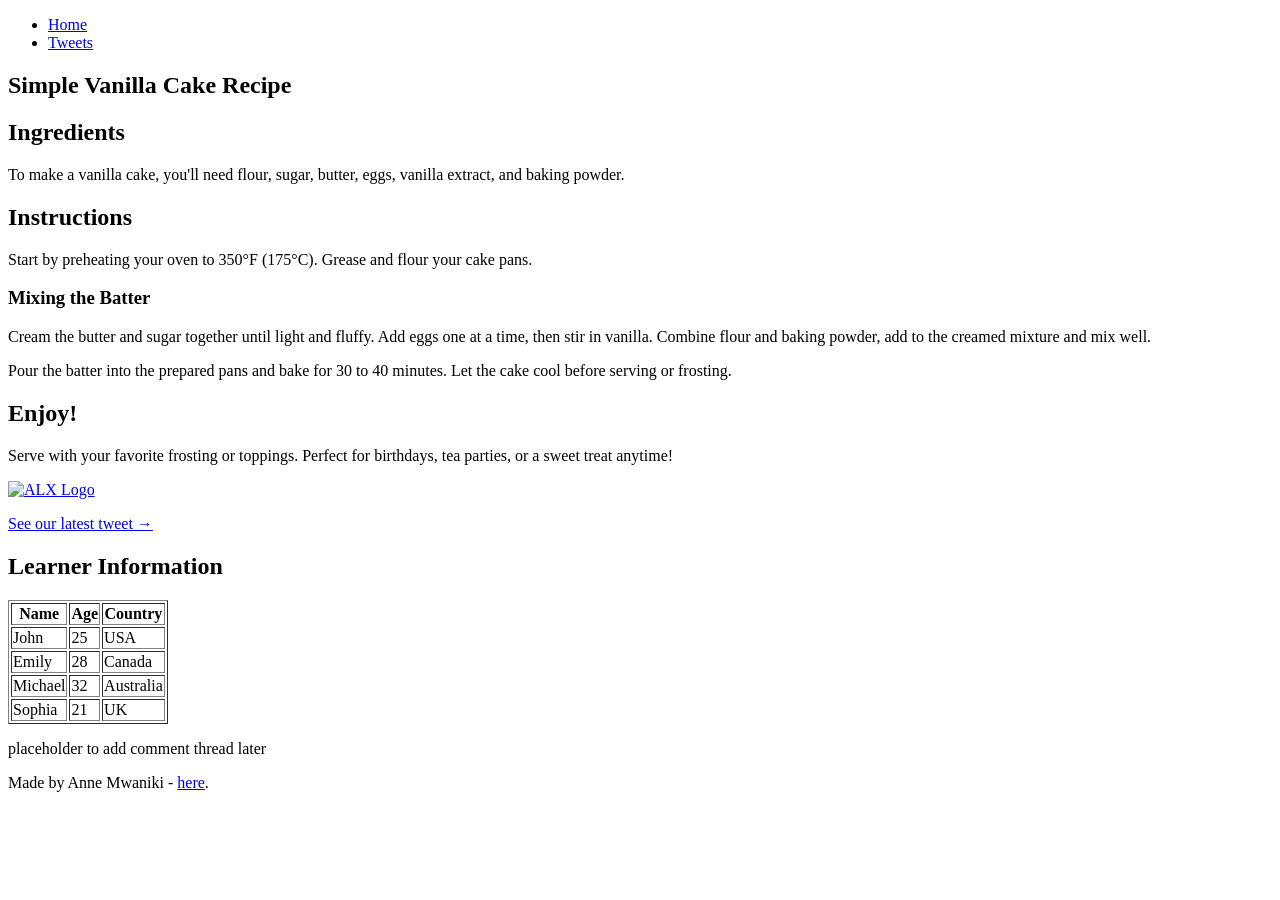
==== alx_html_css/index.html @ 0fd19b16 "Initial Commit" ====
<!DOCTYPE html>
<html>
  <head>
    <title>My Vanilla Cake Recipe</title>
    <link href="base.css" rel="stylesheet">
    <link href="styles.css" rel="stylesheet">
  </head>
  <body>
    <header>
      <ul>
        <li><a href="index.html">Home</a></li>
        <li><a href="tweets.html">Tweets</a></li>
      </ul>
    </header>

    <main>
      <article>
        <h1>Simple Vanilla Cake Recipe</h1>

        <h2>Ingredients</h2>
        <p>To make a vanilla cake, you'll need flour, sugar, butter, eggs, vanilla extract, and baking powder.</p>

        <h2>Instructions</h2>
        <p>Start by preheating your oven to 350°F (175°C). Grease and flour your cake pans.</p>

        <h3>Mixing the Batter</h3>
        <p>Cream the butter and sugar together until light and fluffy. Add eggs one at a time, then stir in vanilla. Combine flour and baking powder, add to the creamed mixture and mix well.</p>

        <p>Pour the batter into the prepared pans and bake for 30 to 40 minutes. Let the cake cool before serving or frosting.</p>

        <h2>Enjoy!</h2>
        <p>Serve with your favorite frosting or toppings. Perfect for birthdays, tea parties, or a sweet treat anytime!</p>

        <a href="https://www.alxafrica.com" target="_blank">
          <img src="https://i.ibb.co/gTDZZT8/ALX-Logo-07.png" alt="ALX Logo" width="200">
        </a>

        <p><a href="tweets.html">See our latest tweet →</a></p>

        <h2>Learner Information</h2>
<table border="1">
  <thead>
    <tr>
      <th>Name</th>
      <th>Age</th>
      <th>Country</th>
    </tr>
  </thead>
  <tbody>
    <tr>
      <td>John</td>
      <td>25</td>
      <td>USA</td>
    </tr>
    <tr>
      <td>Emily</td>
      <td>28</td>
      <td>Canada</td>
    </tr>
    <tr>
      <td>Michael</td>
      <td>32</td>
      <td>Australia</td>
    </tr>
    <tr>
      <td>Sophia</td>
      <td>21</td>
      <td>UK</td>
    </tr>
  </tbody>
</table>
     </article>

      <aside>
        <p>placeholder to add comment thread later</p>
      </aside>
    </main>

    <footer>
      <p>Made by Anne Mwaniki - <a href="https://www.linkedin.com/in/anne-mwaniki" target="_blank">here</a>.</p>
    </footer>
  </body>
</html>
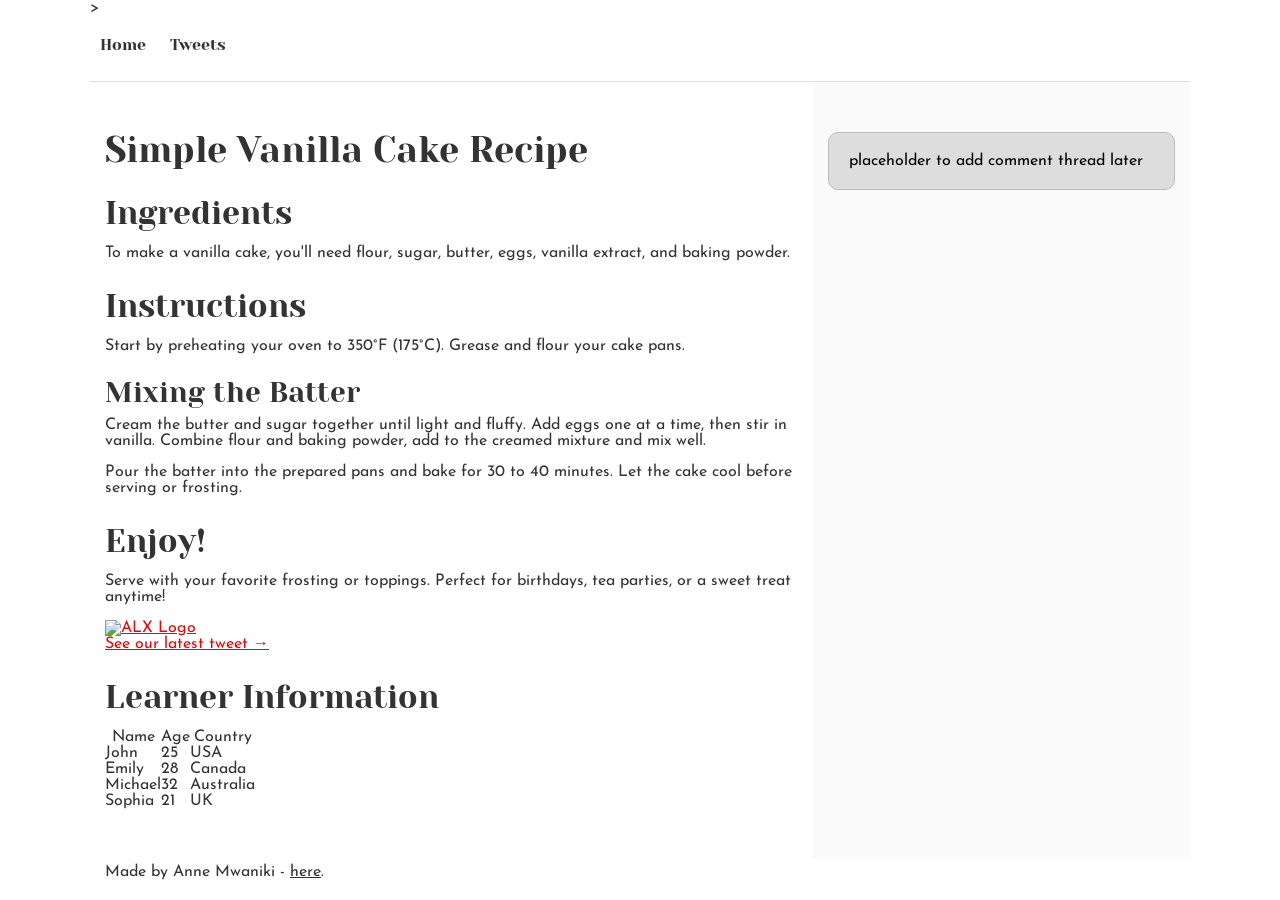
==== commit 27832dfa: "Responsive Web Design" ====
--- a/alx_html_css/index.html
+++ b/alx_html_css/index.html
@@ -5,7 +5,8 @@
     <link href="base.css" rel="stylesheet">
     <link href="styles.css" rel="stylesheet">
   </head>
-  <body>
+  <body class="works_on_smartphone">
+    >
     <header>
       <ul>
         <li><a href="index.html">Home</a></li>
--- a/alx_html_css/base.css
+++ b/alx_html_css/base.css
@@ -0,0 +1,200 @@
+/* Importing webfonts */
+/* (If you're learning CSS, you should disregard that) */
+
+@import url(https://fonts.googleapis.com/css?family=Yeseva+One);
+@import url(https://fonts.googleapis.com/css?family=Josefin+Sans:400,700,700italic,400italic);
+
+
+/* CSS reset rules */
+
+html, body {
+	height: 100%;
+	min-height: 100%;
+}
+html, body, div, span, applet, object, iframe,
+h1, h2, h3, h4, h5, h6, p, blockquote, pre,
+a, abbr, acronym, address, big, cite, code,
+del, dfn, img, ins, kbd, q, s, samp,
+small, strike, sub, sup, tt, var,
+b, u, i, center,
+dl, dt, dd,
+fieldset, form, label, legend,
+table, caption, tbody, tfoot, thead, tr, th, td,
+article, aside, canvas, details, embed, 
+figure, figcaption, footer, header, hgroup, 
+menu, nav, output, ruby, section, summary,
+time, mark, audio, video {
+	margin: 0;
+	padding: 0;
+	border: 0;
+	font-size: 100%;
+	font: inherit;
+	vertical-align: baseline;
+}
+/* HTML5 display-role reset for older browsers */
+article, aside, details, figcaption, figure, 
+footer, header, hgroup, menu, nav, section {
+	display: block;
+}
+body {
+	line-height: 1;
+}
+blockquote, q {
+	quotes: none;
+}
+blockquote:before, blockquote:after,
+q:before, q:after {
+	content: '';
+	content: none;
+}
+table {
+	border-collapse: collapse;
+	border-spacing: 0;
+}
+
+
+/* Fonts and colors */
+
+body {
+	font-family: 'Josefin Sans', serif;
+	color: rgba(0, 0, 0, 0.8);
+}
+h1, h2, h3, h4, h5, h6, header {
+	font-family: 'Yeseva One', sans-serif;
+}
+article {
+}
+header {
+	border-bottom: 1px solid rgb(221,221,221);
+	transition: border-bottom-color 1s ease;
+}
+header a {
+	color: rgba(0, 0, 0, 0.8);
+}
+aside {
+	background: #FAFAFA;
+}
+aside p {
+	border: 1px solid #bbb;
+	background: #ddd;
+	color: black;
+}
+footer a {
+	color: rgba(0, 0, 0, 0.8);
+}
+a {
+	color: #F80002;
+}
+
+
+/* Positioning and margins */
+
+@media (min-width: 1100px) {
+	body {
+		width: 1100px;
+		margin: 0 auto;
+	}
+}
+
+article {
+	padding: 50px 15px;
+}
+article > *:first-child {
+	margin-top: 0;
+}
+aside {
+	padding: 50px 15px;
+}
+header .right {
+	float: right;
+	margin: 0 10px 15px;
+}
+
+
+/* Header */
+header {
+	padding: 20px 0;
+	height: 80px;
+}
+header ul {
+	list-style: none;
+	margin: 0;
+	padding: 0;
+}
+header li {
+	display: inline;
+	vertical-align:middle;
+}
+header li:first-child {
+	margin: 0;
+}
+header li a {
+	margin: 0 10px;
+}
+header li.logo {
+	font-size: 36px;
+}
+header a {
+	text-decoration: none;
+}
+
+
+/* Aside */
+
+aside p {
+	border-radius: 10px;
+	padding: 20px 20px;
+}
+
+
+/* Footer */
+
+footer {
+	padding: 5px 15px;
+	height: 80px;
+}
+
+
+/* Text styles and margins */
+
+p {
+	margin-bottom: 15px;
+}
+h1 {
+	font-size: 36px;
+	margin: 40px 0 20px;
+}
+h2 {
+	font-size: 32px;
+	margin: 30px 0 15px;
+}
+h3 {
+	font-size: 28px;
+	margin: 25px 0 10px;
+}
+h4 {
+	font-size: 20px;
+	font-weight: bold;
+	margin: 20px 0 10px;
+}
+h5 {
+	font-size: 18px;
+	font-weight: bold;
+	margin: 15px 0 10px;
+}
+h6 {
+	font-weight: bold;
+	margin: 5px 0;
+}
+
+@media (max-width: 800px) {
+  body.works_on_smartphone {
+  	display: block;
+  }
+  body.works_on_smartphone main {
+  	display: block;
+  }
+  header .right {
+  	float: none;
+  }
+}
--- a/alx_html_css/styles.css
+++ b/alx_html_css/styles.css
@@ -0,0 +1,24 @@
+/* Flexbox layout positioning */
+
+body {
+    display: flex;
+    flex-direction: column;
+    height: 100vh;
+  }
+  
+  main {
+    display: flex;
+    flex-direction: row;
+    flex: auto;
+  }
+  
+  article {
+    flex: 2;
+    overflow-y: auto;
+  }
+  
+  aside {
+    flex: 1;
+    overflow-y: auto;
+  }
+  
